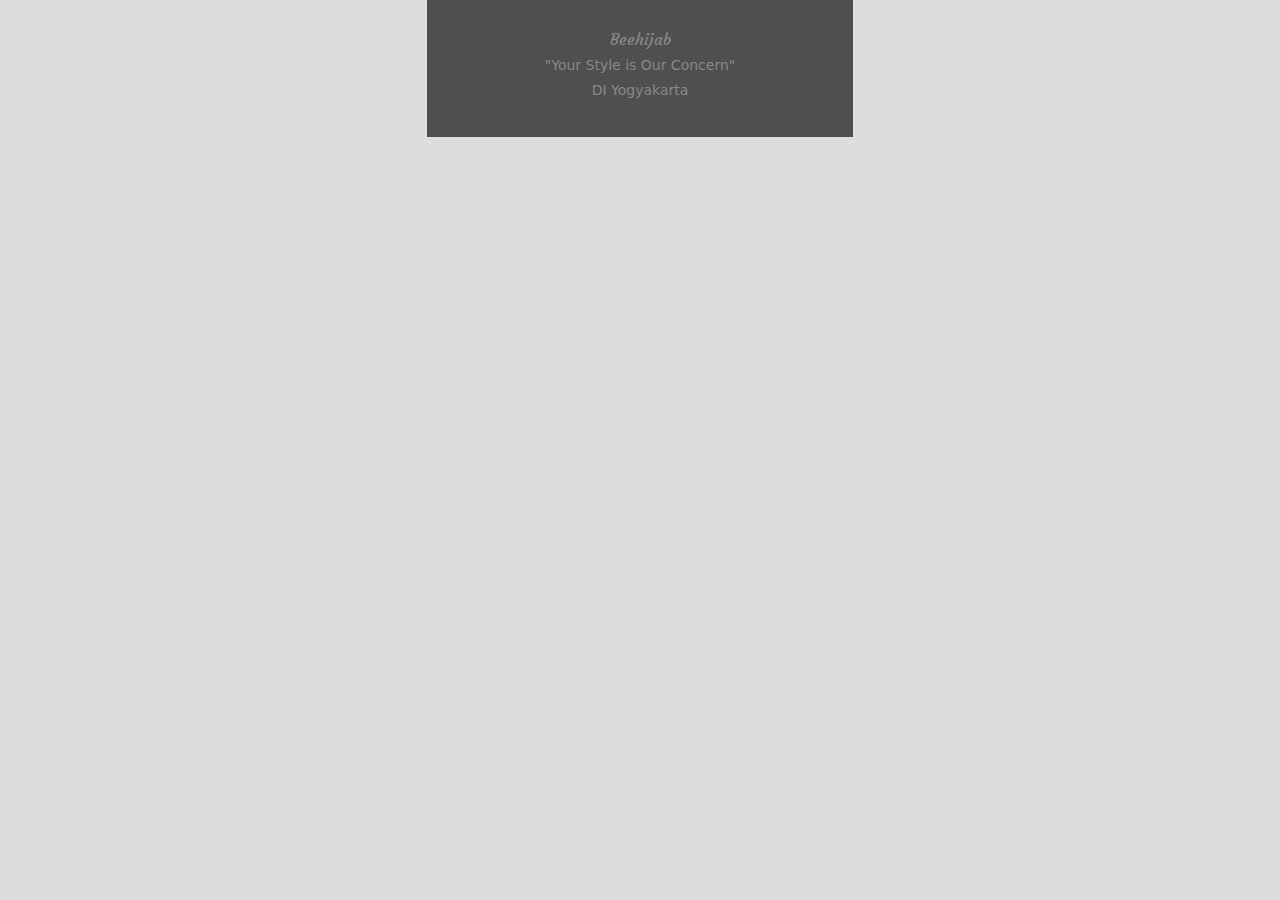
==== index.html @ 67f31d43 "updated" ====
<!DOCTYPE html><html lang="en"><head><meta charset="utf-8">
<meta name="facebook-domain-verification" content="eaoo3ccwj1blaxbplrvijwcdn5jxgi" />



<!-- Google Tag Manager -->
<script>(function(w,d,s,l,i){w[l]=w[l]||[];w[l].push({'gtm.start':
new Date().getTime(),event:'gtm.js'});var f=d.getElementsByTagName(s)[0],
j=d.createElement(s),dl=l!='dataLayer'?'&l='+l:'';j.async=true;j.src=
'https://www.googletagmanager.com/gtm.js?id='+i+dl;f.parentNode.insertBefore(j,f);
})(window,document,'script','dataLayer','GTM-T8CK99J');</script>
<!-- End Google Tag Manager --><meta name="viewport" content="width=device-width, initial-scale=1.0, shrink-to-fit=no"><title>Beehijab Fashion</title><meta name="description" content="Your Style is Our Concern"><link rel="stylesheet" href="assets/bootstrap/css/bootstrap.min.css"><link rel="stylesheet" href="assets/css/styles.min.css"><link rel="stylesheet" href="css/bootstrap.min.css" />
</head><body style="background-color: rgb(221,221,221);"><!-- Google Tag Manager (noscript) -->
<noscript><iframe src="https://www.googletagmanager.com/ns.html?id=GTM-T8CK99J"
height="0" width="0" style="display:none;visibility:hidden"></iframe></noscript>
<!-- End Google Tag Manager (noscript) --><section class="text-center col-sm-7 col-md-5 col-lg-4" style="margin: auto;"><div class="text-center" style="padding: 30px;background: #4f4f4f;"><h6 class="text-center shadow-none" style="font-family: Courgette, serif;color: rgb(136,136,136);">Beehijab</h6><h6 class="text-center" style="font-size: 14px;color: rgb(136,136,136);">"Your Style is Our Concern"</h6><h6 class="text-center" style="font-size: 14px;color: rgb(136,136,136);">DI Yogyakarta</h6></div></section><script src="https://cdn.jsdelivr.net/npm/bootstrap@5.2.0/dist/js/bootstrap.bundle.min.js"></script></body></html>
---- assets/css/styles.min.css ----
@font-face{font-family:Courgette;src:url(../../assets/fonts//s/courgette/v13/wEO_EBrAnc9BLjLQAUk1WPoK7Es.woff2) format('woff2');font-weight:400;font-style:normal;font-display:swap;unicode-range:U+0100-024F,U+0259,U+1E00-1EFF,U+2020,U+20A0-20AB,U+20AD-20CF,U+2113,U+2C60-2C7F,U+A720-A7FF}@font-face{font-family:Courgette;src:url(../../assets/fonts//s/courgette/v13/wEO_EBrAnc9BLjLQAUk1VvoK.woff2) format('woff2');font-weight:400;font-style:normal;font-display:swap;unicode-range:U+0000-00FF,U+0131,U+0152-0153,U+02BB-02BC,U+02C6,U+02DA,U+02DC,U+2000-206F,U+2074,U+20AC,U+2122,U+2191,U+2193,U+2212,U+2215,U+FEFF,U+FFFD}
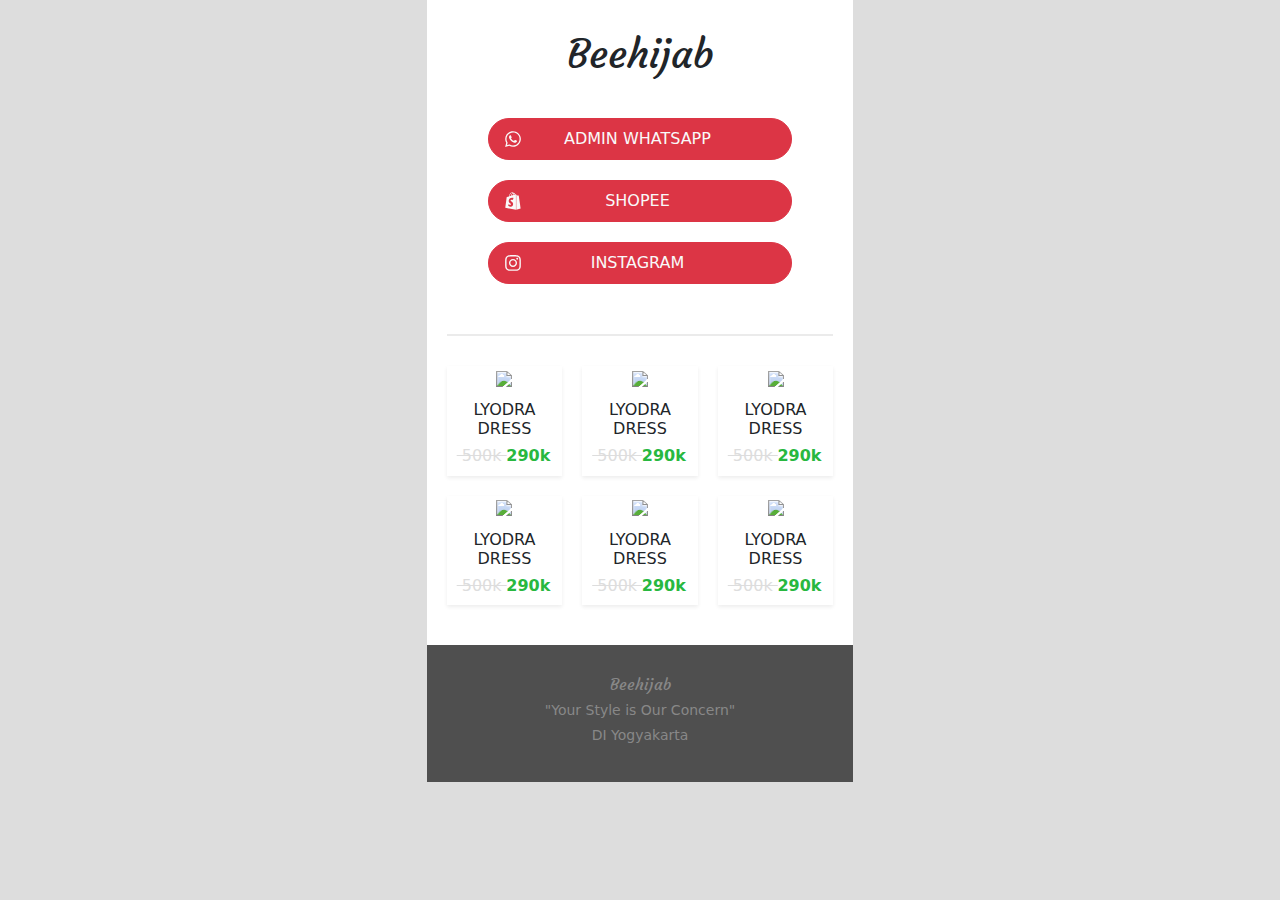
==== commit ea42c0af: "updated" ====
--- a/index.html
+++ b/index.html
@@ -1,5 +1,22 @@
 <!DOCTYPE html><html lang="en"><head><meta charset="utf-8">
 <meta name="facebook-domain-verification" content="eaoo3ccwj1blaxbplrvijwcdn5jxgi" />
+
+
+
+<!-- Facebook Pixel Code -->
+<script>
+  !function(f,b,e,v,n,t,s)
+  {if(f.fbq)return;n=f.fbq=function(){n.callMethod?
+  n.callMethod.apply(n,arguments):n.queue.push(arguments)};
+  if(!f._fbq)f._fbq=n;n.push=n;n.loaded=!0;n.version='2.0';
+  n.queue=[];t=b.createElement(e);t.async=!0;
+  t.src=v;s=b.getElementsByTagName(e)[0];
+  s.parentNode.insertBefore(t,s)}(window, document,'script',
+  'https://connect.facebook.net/en_US/fbevents.js');
+  fbq('init', '430113948659615');
+  fbq('track', 'PageView');
+</script>
+<!-- End Facebook Pixel Code -->
 
 
 
@@ -13,4 +30,4 @@
 </head><body style="background-color: rgb(221,221,221);"><!-- Google Tag Manager (noscript) -->
 <noscript><iframe src="https://www.googletagmanager.com/ns.html?id=GTM-T8CK99J"
 height="0" width="0" style="display:none;visibility:hidden"></iframe></noscript>
-<!-- End Google Tag Manager (noscript) --><section class="text-center col-sm-7 col-md-5 col-lg-4" style="margin: auto;"><div class="text-center" style="padding: 30px;background: #4f4f4f;"><h6 class="text-center shadow-none" style="font-family: Courgette, serif;color: rgb(136,136,136);">Beehijab</h6><h6 class="text-center" style="font-size: 14px;color: rgb(136,136,136);">"Your Style is Our Concern"</h6><h6 class="text-center" style="font-size: 14px;color: rgb(136,136,136);">DI Yogyakarta</h6></div></section><script src="https://cdn.jsdelivr.net/npm/bootstrap@5.2.0/dist/js/bootstrap.bundle.min.js"></script></body></html>+<!-- End Google Tag Manager (noscript) --><section class="text-center col-sm-7 col-md-5 col-lg-4" style="margin: auto; position:relative;"><div style="padding: 30px 10px;background: #ffffff;"><h1 class="text-center shadow-none" style="margin: auto;font-family: Courgette, serif;margin-bottom: 20px;">Beehijab</h1><a class="btn btn-danger" role="button" id="submit" style="position: relative;border-radius: 100px;margin: auto;padding: 8px 25px;color: rgb(249,249,249);padding-left: 20px;width: 75%;margin-bottom: 20px;margin-top: 20px;" href="https://api.whatsapp.com/send?phone=62895601380300" value="submit"><svg xmlns="http://www.w3.org/2000/svg" viewBox="-32 0 512 512" width="1em" height="1em" fill="currentColor" style="font-size: 18px;position: absolute;left: 15px;margin-top: 3px;"><!--! Font Awesome Free 6.1.1 by @fontawesome - https://fontawesome.com License - https://fontawesome.com/license/free (Icons: CC BY 4.0, Fonts: SIL OFL 1.1, Code: MIT License) Copyright 2022 Fonticons, Inc. --><path d="M380.9 97.1C339 55.1 283.2 32 223.9 32c-122.4 0-222 99.6-222 222 0 39.1 10.2 77.3 29.6 111L0 480l117.7-30.9c32.4 17.7 68.9 27 106.1 27h.1c122.3 0 224.1-99.6 224.1-222 0-59.3-25.2-115-67.1-157zm-157 341.6c-33.2 0-65.7-8.9-94-25.7l-6.7-4-69.8 18.3L72 359.2l-4.4-7c-18.5-29.4-28.2-63.3-28.2-98.2 0-101.7 82.8-184.5 184.6-184.5 49.3 0 95.6 19.2 130.4 54.1 34.8 34.9 56.2 81.2 56.1 130.5 0 101.8-84.9 184.6-186.6 184.6zm101.2-138.2c-5.5-2.8-32.8-16.2-37.9-18-5.1-1.9-8.8-2.8-12.5 2.8-3.7 5.6-14.3 18-17.6 21.8-3.2 3.7-6.5 4.2-12 1.4-32.6-16.3-54-29.1-75.5-66-5.7-9.8 5.7-9.1 16.3-30.3 1.8-3.7.9-6.9-.5-9.7-1.4-2.8-12.5-30.1-17.1-41.2-4.5-10.8-9.1-9.3-12.5-9.5-3.2-.2-6.9-.2-10.6-.2-3.7 0-9.7 1.4-14.8 6.9-5.1 5.6-19.4 19-19.4 46.3 0 27.3 19.9 53.7 22.6 57.4 2.8 3.7 39.1 59.7 94.8 83.8 35.2 15.2 49 16.5 66.6 13.9 10.7-1.6 32.8-13.4 37.4-26.4 4.6-13 4.6-24.1 3.2-26.4-1.3-2.5-5-3.9-10.5-6.6z"></path></svg>ADMIN WHATSAPP</a><a class="btn btn-danger" role="button" id="submit" style="position: relative;border-radius: 100px;margin: auto;padding: 8px 25px;color: rgb(249,249,249);padding-left: 20px;width: 75%;margin-bottom: 20px;" href="" value="submit"><svg xmlns="http://www.w3.org/2000/svg" viewBox="-32 0 512 512" width="1em" height="1em" fill="currentColor" style="font-size: 18px;position: absolute;left: 15px;margin-top: 3px;"><!--! Font Awesome Free 6.1.1 by @fontawesome - https://fontawesome.com License - https://fontawesome.com/license/free (Icons: CC BY 4.0, Fonts: SIL OFL 1.1, Code: MIT License) Copyright 2022 Fonticons, Inc. --><path d="M388.32,104.1a4.66,4.66,0,0,0-4.4-4c-2,0-37.23-.8-37.23-.8s-21.61-20.82-29.62-28.83V503.2L442.76,472S388.72,106.5,388.32,104.1ZM288.65,70.47a116.67,116.67,0,0,0-7.21-17.61C271,32.85,255.42,22,237,22a15,15,0,0,0-4,.4c-.4-.8-1.2-1.2-1.6-2C223.4,11.63,213,7.63,200.58,8c-24,.8-48,18-67.25,48.83-13.61,21.62-24,48.84-26.82,70.06-27.62,8.4-46.83,14.41-47.23,14.81-14,4.4-14.41,4.8-16,18-1.2,10-38,291.82-38,291.82L307.86,504V65.67a41.66,41.66,0,0,0-4.4.4S297.86,67.67,288.65,70.47ZM233.41,87.69c-16,4.8-33.63,10.4-50.84,15.61,4.8-18.82,14.41-37.63,25.62-50,4.4-4.4,10.41-9.61,17.21-12.81C232.21,54.86,233.81,74.48,233.41,87.69ZM200.58,24.44A27.49,27.49,0,0,1,215,28c-6.4,3.2-12.81,8.41-18.81,14.41-15.21,16.42-26.82,42-31.62,66.45-14.42,4.41-28.83,8.81-42,12.81C131.33,83.28,163.75,25.24,200.58,24.44ZM154.15,244.61c1.6,25.61,69.25,31.22,73.25,91.66,2.8,47.64-25.22,80.06-65.65,82.47-48.83,3.2-75.65-25.62-75.65-25.62l10.4-44s26.82,20.42,48.44,18.82c14-.8,19.22-12.41,18.81-20.42-2-33.62-57.24-31.62-60.84-86.86-3.2-46.44,27.22-93.27,94.47-97.68,26-1.6,39.23,4.81,39.23,4.81L221.4,225.39s-17.21-8-37.63-6.4C154.15,221,153.75,239.8,154.15,244.61ZM249.42,82.88c0-12-1.6-29.22-7.21-43.63,18.42,3.6,27.22,24,31.23,36.43Q262.63,78.68,249.42,82.88Z"></path></svg>SHOPEE</a><a class="btn btn-danger" role="button" id="submit-1" style="position: relative;border-radius: 100px;margin: auto;padding: 8px 25px;color: rgb(249,249,249);padding-left: 20px;width: 75%;margin-bottom: 50px;" href="" value="submit"><svg xmlns="http://www.w3.org/2000/svg" viewBox="-32 0 512 512" width="1em" height="1em" fill="currentColor" style="font-size: 18px;position: absolute;left: 15px;margin-top: 3px;"><!--! Font Awesome Free 6.1.1 by @fontawesome - https://fontawesome.com License - https://fontawesome.com/license/free (Icons: CC BY 4.0, Fonts: SIL OFL 1.1, Code: MIT License) Copyright 2022 Fonticons, Inc. --><path d="M224.1 141c-63.6 0-114.9 51.3-114.9 114.9s51.3 114.9 114.9 114.9S339 319.5 339 255.9 287.7 141 224.1 141zm0 189.6c-41.1 0-74.7-33.5-74.7-74.7s33.5-74.7 74.7-74.7 74.7 33.5 74.7 74.7-33.6 74.7-74.7 74.7zm146.4-194.3c0 14.9-12 26.8-26.8 26.8-14.9 0-26.8-12-26.8-26.8s12-26.8 26.8-26.8 26.8 12 26.8 26.8zm76.1 27.2c-1.7-35.9-9.9-67.7-36.2-93.9-26.2-26.2-58-34.4-93.9-36.2-37-2.1-147.9-2.1-184.9 0-35.8 1.7-67.6 9.9-93.9 36.1s-34.4 58-36.2 93.9c-2.1 37-2.1 147.9 0 184.9 1.7 35.9 9.9 67.7 36.2 93.9s58 34.4 93.9 36.2c37 2.1 147.9 2.1 184.9 0 35.9-1.7 67.7-9.9 93.9-36.2 26.2-26.2 34.4-58 36.2-93.9 2.1-37 2.1-147.8 0-184.8zM398.8 388c-7.8 19.6-22.9 34.7-42.6 42.6-29.5 11.7-99.5 9-132.1 9s-102.7 2.6-132.1-9c-19.6-7.8-34.7-22.9-42.6-42.6-11.7-29.5-9-99.5-9-132.1s-2.6-102.7 9-132.1c7.8-19.6 22.9-34.7 42.6-42.6 29.5-11.7 99.5-9 132.1-9s102.7-2.6 132.1 9c19.6 7.8 34.7 22.9 42.6 42.6 11.7 29.5 9 99.5 9 132.1s2.7 102.7-9 132.1z"></path></svg>INSTAGRAM</a><div style="padding: 1px;background: #ebebeb;margin-bottom: 20px;margin-right: 10px;margin-left: 10px;"></div><div class="row row-cols-2 row-cols-lg-3 row-cols-xl-3" style="margin: 0;"><div class="col" style="padding: 10px 10px;"><div class="shadow-sm"><img class="img-fluid" src="https://i.ibb.co/DD0Pdrb/sg-11134201-22110-7js9jp29g3jve4.jpg"><div style="padding: 10px;background: #ffffff;"><h6>LYODRA DRESS</h6><div class="row row-cols-2" style="margin: 0;"><div class="col" style="padding: 0;"><h6 style="margin-bottom: 0;color: rgb(221,221,221);"><span style="text-decoration: line-through;">&nbsp;500k&nbsp;</span></h6></div><div class="col" style="padding: 0;"><h6 style="margin-bottom: 0;color: #28b83f;"><strong>290k</strong></h6></div></div></div></div></div><div class="col" style="padding: 10px 10px;"><div class="shadow-sm"><img class="img-fluid" src="https://i.ibb.co/DD0Pdrb/sg-11134201-22110-7js9jp29g3jve4.jpg"><div style="padding: 10px;background: #ffffff;"><h6>LYODRA DRESS</h6><div class="row row-cols-2" style="margin: 0;"><div class="col" style="padding: 0;"><h6 style="margin-bottom: 0;color: rgb(221,221,221);"><span style="text-decoration: line-through;">&nbsp;500k&nbsp;</span></h6></div><div class="col" style="padding: 0;"><h6 style="margin-bottom: 0;color: #28b83f;"><strong>290k</strong></h6></div></div></div></div></div><div class="col" style="padding: 10px 10px;"><div class="shadow-sm"><img class="img-fluid" src="https://i.ibb.co/DD0Pdrb/sg-11134201-22110-7js9jp29g3jve4.jpg"><div style="padding: 10px;background: #ffffff;"><h6>LYODRA DRESS</h6><div class="row row-cols-2" style="margin: 0;"><div class="col" style="padding: 0;"><h6 style="margin-bottom: 0;color: rgb(221,221,221);"><span style="text-decoration: line-through;">&nbsp;500k&nbsp;</span></h6></div><div class="col" style="padding: 0;"><h6 style="margin-bottom: 0;color: #28b83f;"><strong>290k</strong></h6></div></div></div></div></div><div class="col" style="padding: 10px 10px;"><div class="shadow-sm"><img class="img-fluid" src="https://i.ibb.co/DD0Pdrb/sg-11134201-22110-7js9jp29g3jve4.jpg"><div style="padding: 10px;background: #ffffff;"><h6>LYODRA DRESS</h6><div class="row row-cols-2" style="margin: 0;"><div class="col" style="padding: 0;"><h6 style="margin-bottom: 0;color: rgb(221,221,221);"><span style="text-decoration: line-through;">&nbsp;500k&nbsp;</span></h6></div><div class="col" style="padding: 0;"><h6 style="margin-bottom: 0;color: #28b83f;"><strong>290k</strong></h6></div></div></div></div></div><div class="col" style="padding: 10px 10px;"><div class="shadow-sm"><img class="img-fluid" src="https://i.ibb.co/DD0Pdrb/sg-11134201-22110-7js9jp29g3jve4.jpg"><div style="padding: 10px;background: #ffffff;"><h6>LYODRA DRESS</h6><div class="row row-cols-2" style="margin: 0;"><div class="col" style="padding: 0;"><h6 style="margin-bottom: 0;color: rgb(221,221,221);"><span style="text-decoration: line-through;">&nbsp;500k&nbsp;</span></h6></div><div class="col" style="padding: 0;"><h6 style="margin-bottom: 0;color: #28b83f;"><strong>290k</strong></h6></div></div></div></div></div><div class="col" style="padding: 10px 10px;"><div class="shadow-sm"><img class="img-fluid" src="https://i.ibb.co/DD0Pdrb/sg-11134201-22110-7js9jp29g3jve4.jpg"><div style="padding: 10px;background: #ffffff;"><h6>LYODRA DRESS</h6><div class="row row-cols-2" style="margin: 0;"><div class="col" style="padding: 0;"><h6 style="margin-bottom: 0;color: rgb(221,221,221);"><span style="text-decoration: line-through;">&nbsp;500k&nbsp;</span></h6></div><div class="col" style="padding: 0;"><h6 style="margin-bottom: 0;color: #28b83f;"><strong>290k</strong></h6></div></div></div></div></div></div></div><div class="text-center" style="padding: 30px;background: #4f4f4f;"><h6 class="text-center shadow-none" style="font-family: Courgette, serif;color: rgb(136,136,136);">Beehijab</h6><h6 class="text-center" style="font-size: 14px;color: rgb(136,136,136);">"Your Style is Our Concern"</h6><h6 class="text-center" style="font-size: 14px;color: rgb(136,136,136);">DI Yogyakarta</h6></div></section><script src="https://cdn.jsdelivr.net/npm/bootstrap@5.2.0/dist/js/bootstrap.bundle.min.js"></script></body></html>